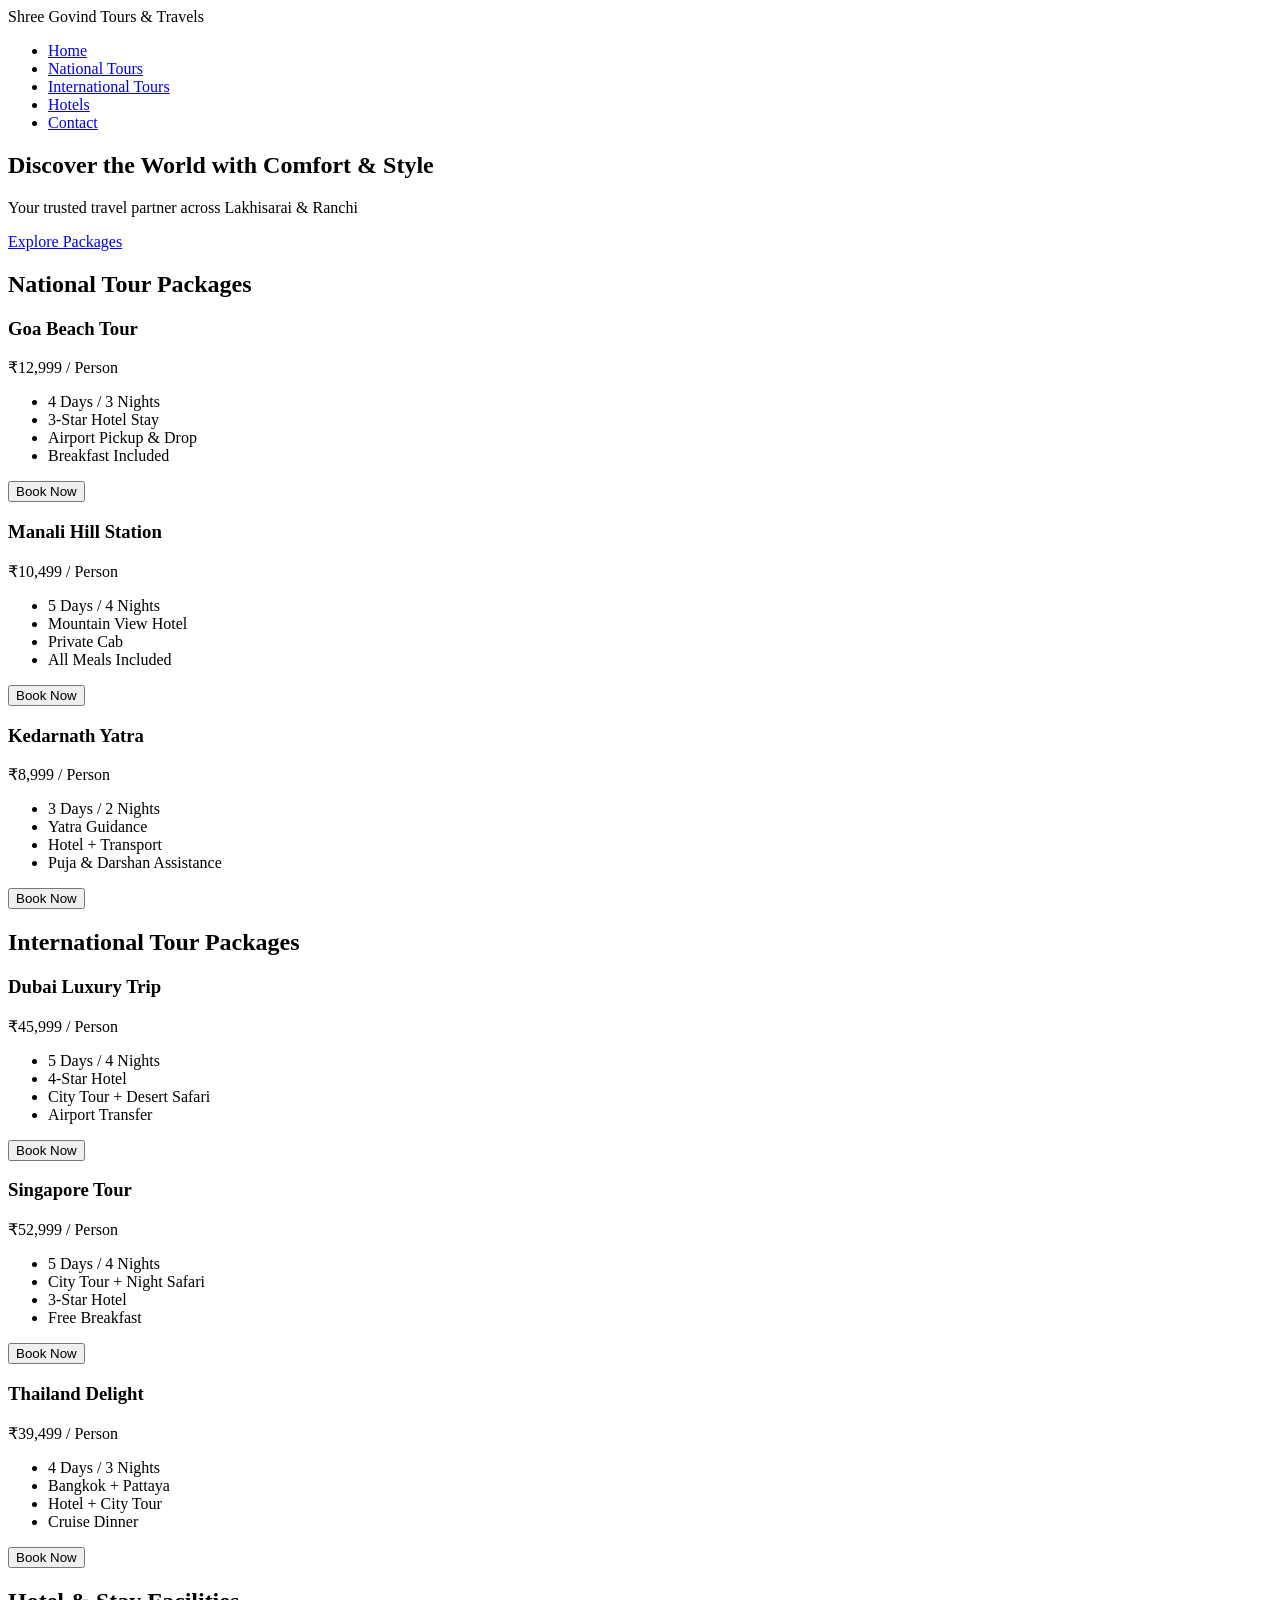
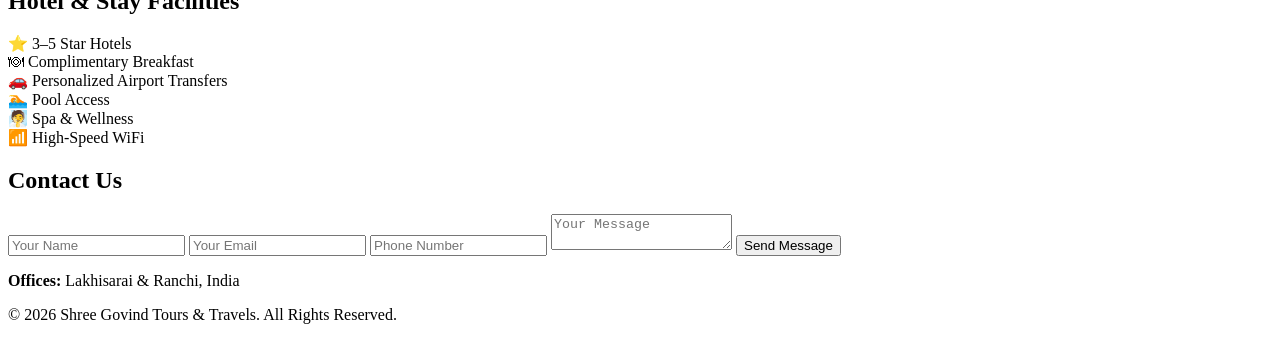
==== index.html @ 399831a3 "Add files via upload" ====
<!DOCTYPE html>
<html lang="en">
<head>
    <meta charset="UTF-8">
    <meta name="viewport" content="width=device-width, initial-scale=1.0">
    <title>Shree Govind Tours & Travels</title>
    <link rel="stylesheet" href="style.css">
</head>
<body>

<header class="navbar">
    <div class="logo">Shree Govind Tours & Travels</div>
    <ul class="nav-links">
        <li><a href="#home">Home</a></li>
        <li><a href="#national">National Tours</a></li>
        <li><a href="#international">International Tours</a></li>
        <li><a href="#hotels">Hotels</a></li>
        <li><a href="#contact">Contact</a></li>
    </ul>
</header>

<section id="home" class="hero">
    <div class="hero-content">
        <h1>Discover the World with Comfort & Style</h1>
        <p>Your trusted travel partner across Lakhisarai & Ranchi</p>
        <a href="#national" class="btn">Explore Packages</a>
    </div>
</section>

<!-- National Tours -->
<section id="national" class="section">
    <h2>National Tour Packages</h2>
    <div class="price-table">
        <div class="price-card">
            <h3>Goa Beach Tour</h3>
            <p class="price">₹12,999 / Person</p>
            <ul>
                <li>4 Days / 3 Nights</li>
                <li>3-Star Hotel Stay</li>
                <li>Airport Pickup & Drop</li>
                <li>Breakfast Included</li>
            </ul>
            <button class="btn">Book Now</button>
        </div>

        <div class="price-card">
            <h3>Manali Hill Station</h3>
            <p class="price">₹10,499 / Person</p>
            <ul>
                <li>5 Days / 4 Nights</li>
                <li>Mountain View Hotel</li>
                <li>Private Cab</li>
                <li>All Meals Included</li>
            </ul>
            <button class="btn">Book Now</button>
        </div>

        <div class="price-card">
            <h3>Kedarnath Yatra</h3>
            <p class="price">₹8,999 / Person</p>
            <ul>
                <li>3 Days / 2 Nights</li>
                <li>Yatra Guidance</li>
                <li>Hotel + Transport</li>
                <li>Puja & Darshan Assistance</li>
            </ul>
            <button class="btn">Book Now</button>
        </div>
    </div>
</section>

<!-- International Tours -->
<section id="international" class="section">
    <h2>International Tour Packages</h2>
    <div class="price-table">
        <div class="price-card">
            <h3>Dubai Luxury Trip</h3>
            <p class="price">₹45,999 / Person</p>
            <ul>
                <li>5 Days / 4 Nights</li>
                <li>4-Star Hotel</li>
                <li>City Tour + Desert Safari</li>
                <li>Airport Transfer</li>
            </ul>
            <button class="btn">Book Now</button>
        </div>

        <div class="price-card">
            <h3>Singapore Tour</h3>
            <p class="price">₹52,999 / Person</p>
            <ul>
                <li>5 Days / 4 Nights</li>
                <li>City Tour + Night Safari</li>
                <li>3-Star Hotel</li>
                <li>Free Breakfast</li>
            </ul>
            <button class="btn">Book Now</button>
        </div>

        <div class="price-card">
            <h3>Thailand Delight</h3>
            <p class="price">₹39,499 / Person</p>
            <ul>
                <li>4 Days / 3 Nights</li>
                <li>Bangkok + Pattaya</li>
                <li>Hotel + City Tour</li>
                <li>Cruise Dinner</li>
            </ul>
            <button class="btn">Book Now</button>
        </div>
    </div>
</section>

<!-- Hotels -->
<section id="hotels" class="section">
    <h2>Hotel & Stay Facilities</h2>
    <div class="hotel-grid">
        <div class="hotel-item">⭐ 3–5 Star Hotels</div>
        <div class="hotel-item">🍽 Complimentary Breakfast</div>
        <div class="hotel-item">🚗 Personalized Airport Transfers</div>
        <div class="hotel-item">🏊 Pool Access</div>
        <div class="hotel-item">🧖 Spa & Wellness</div>
        <div class="hotel-item">📶 High-Speed WiFi</div>
    </div>
</section>

<!-- Contact -->
<section id="contact" class="section contact">
    <h2>Contact Us</h2>
    <form>
        <input type="text" placeholder="Your Name" required>
        <input type="email" placeholder="Your Email" required>
        <input type="text" placeholder="Phone Number" required>
        <textarea placeholder="Your Message" required></textarea>
        <button type="submit" class="btn">Send Message</button>
    </form>
    <p><b>Offices:</b> Lakhisarai & Ranchi, India</p>
</section>

<footer>
    <p>© 2026 Shree Govind Tours & Travels. All Rights Reserved.</p>
</footer>

<script src="script.js"></script>
</body>
</html>
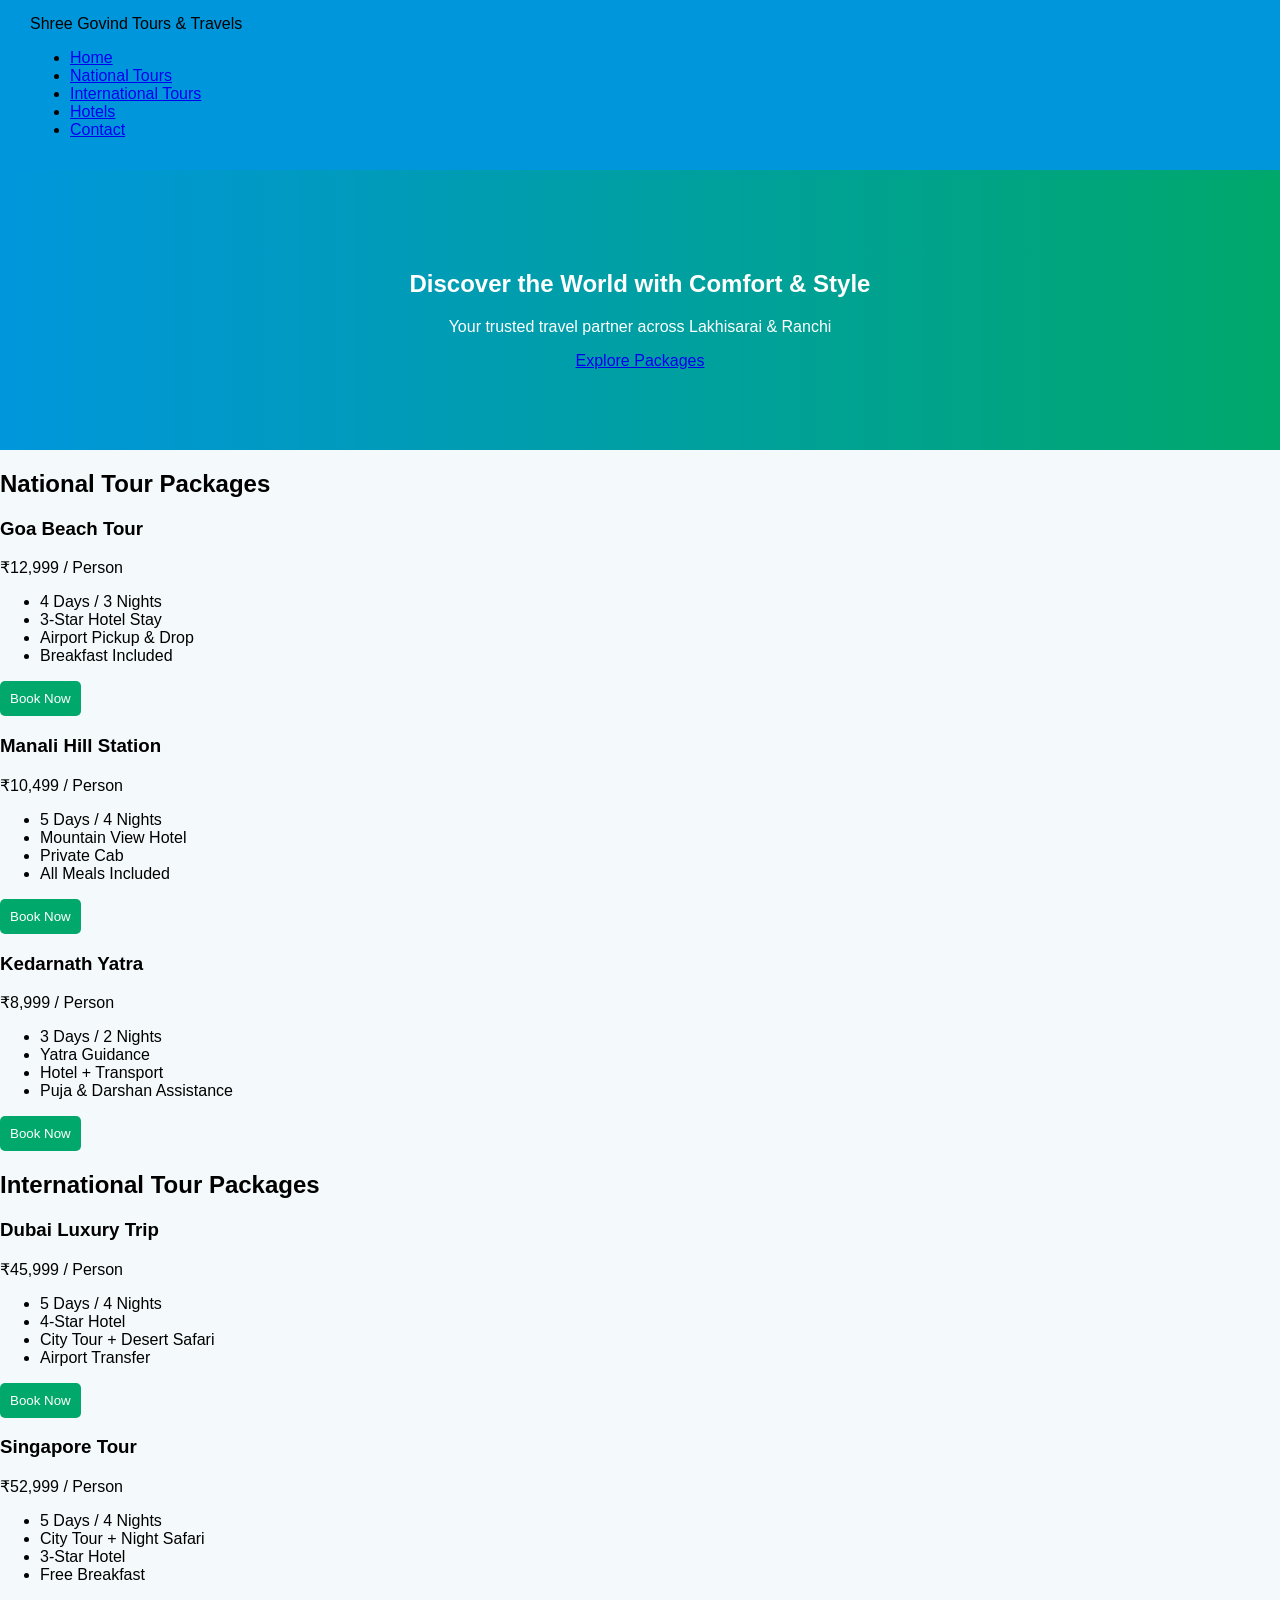
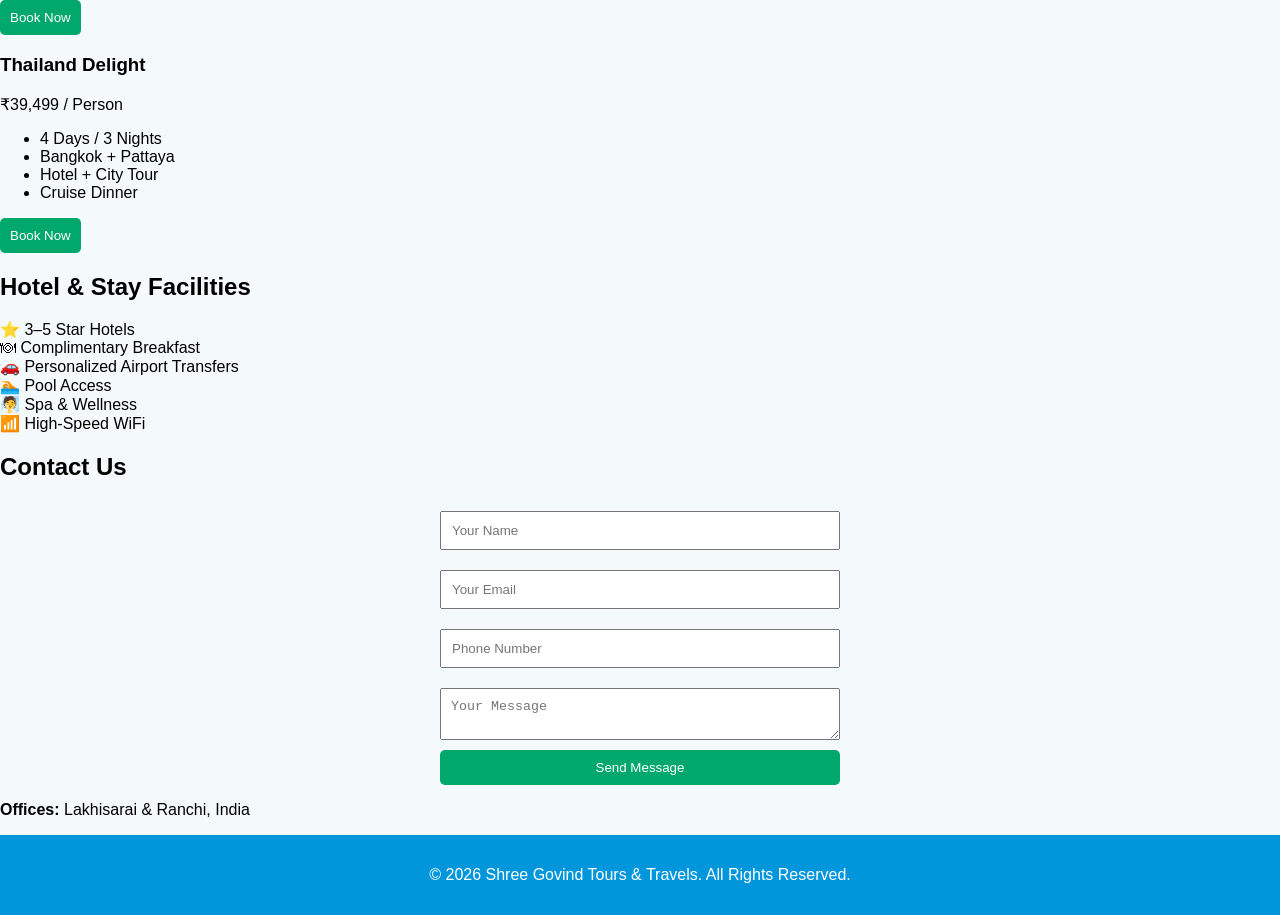
==== commit 31e26d58: "Update index.html" ====
--- a/index.html
+++ b/index.html
@@ -4,7 +4,7 @@
     <meta charset="UTF-8">
     <meta name="viewport" content="width=device-width, initial-scale=1.0">
     <title>Shree Govind Tours & Travels</title>
-    <link rel="stylesheet" href="style.css">
+    <link rel="stylesheet" href="style2.css">
 </head>
 <body>
 
@@ -144,3 +144,4 @@
 <script src="script.js"></script>
 </body>
 </html>
+
--- a/style2.css
+++ b/style2.css
@@ -0,0 +1,81 @@
+body {
+  margin:0;
+  font-family:'Segoe UI',sans-serif;
+  background:#f4f9fb;
+}
+
+header {
+  background:#0096dc;
+  padding:15px 30px;
+}
+
+nav {
+  display:flex;
+  justify-content:space-between;
+  align-items:center;
+}
+
+nav ul {
+  list-style:none;
+  display:flex;
+}
+
+nav ul li {
+  margin:0 15px;
+}
+
+nav ul li a {
+  color:white;
+  text-decoration:none;
+  font-weight:600;
+}
+
+.hero {
+  text-align:center;
+  padding:80px;
+  background:linear-gradient(to right,#0096dc,#00a86b);
+  color:white;
+}
+
+.card-container {
+  display:flex;
+  flex-wrap:wrap;
+  justify-content:center;
+  padding:30px;
+}
+
+.card {
+  background:white;
+  padding:20px;
+  margin:15px;
+  width:260px;
+  border-radius:12px;
+  box-shadow:0 5px 15px rgba(0,0,0,0.1);
+}
+
+form {
+  width:400px;
+  margin:auto;
+  display:flex;
+  flex-direction:column;
+}
+
+input, select, textarea {
+  margin:10px 0;
+  padding:10px;
+}
+
+button {
+  padding:10px;
+  background:#00a86b;
+  color:white;
+  border:none;
+  border-radius:5px;
+}
+
+footer {
+  background:#0096dc;
+  color:white;
+  text-align:center;
+  padding:15px;
+}
